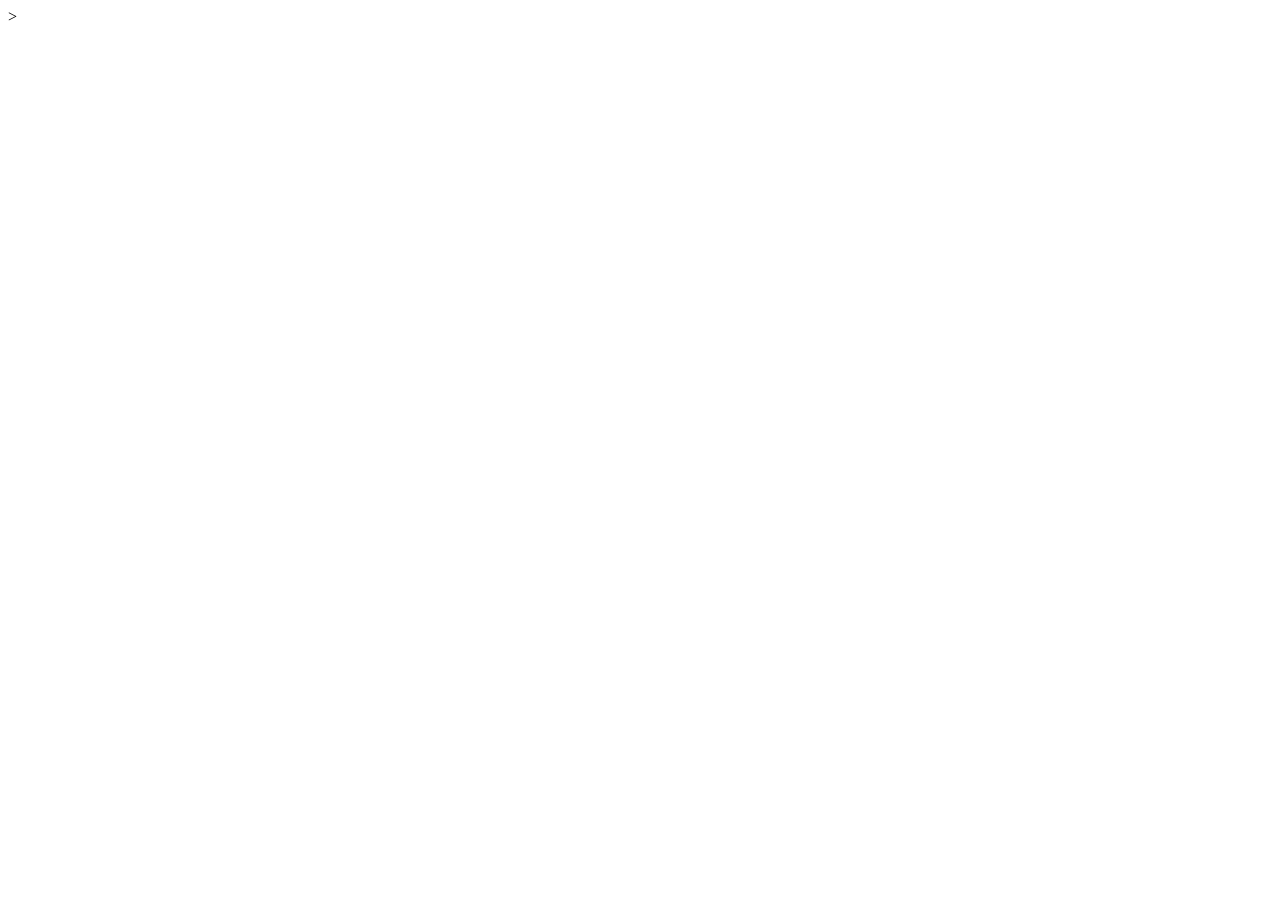
==== Leaflet-Level1/index.html @ f96f8643 "update" ====
<!DOCTYPE html>
<html lang="en">
<head>
  <meta charset="utf-8">
  <title>Geo JSON</title>

  <!-- Leaflet CSS -->
  <link rel="stylesheet" href="https://unpkg.com/leaflet@1.6.0/dist/leaflet.css"
    integrity="sha512-xwE/Az9zrjBIphAcBb3F6JVqxf46+CDLwfLMHloNu6KEQCAWi6HcDUbeOfBIptF7tcCzusKFjFw2yuvEpDL9wQ=="
    crossorigin="" />>

  <!--D3 cdn-->
  <script src="https://cdnjs.cloudflare.com/ajax/libs/d3/4.5.0/d3.min.js"></script>

  <!-- Our CSS -->
  <link rel="stylesheet" type="text/css" href="static/css/style.css">
</head>

<body>
  <!-- The div where we will inject our map -->
  <div id="map"></div>

  <!-- Leaflet JS -->
  <script src="https://unpkg.com/leaflet@1.6.0/dist/leaflet.js"
    integrity="sha512-gZwIG9x3wUXg2hdXF6+rVkLF/0Vi9U8D2Ntg4Ga5I5BZpVkVxlJWbSQtXPSiUTtC0TjtGOmxa1AJPuV0CPthew=="
    crossorigin=""></script>
  <!-- D3 JavaScript -->
  <script type="text/javascript" src="https://cdnjs.cloudflare.com/ajax/libs/d3/4.2.3/d3.min.js"></script>
  <!-- API key -->
  <script type="text/javascript" src="static/js/config.js"></script>
  <!-- Our JS -->
  <script type="text/javascript" src="static/js/logic.js"></script>
</body>
</html>
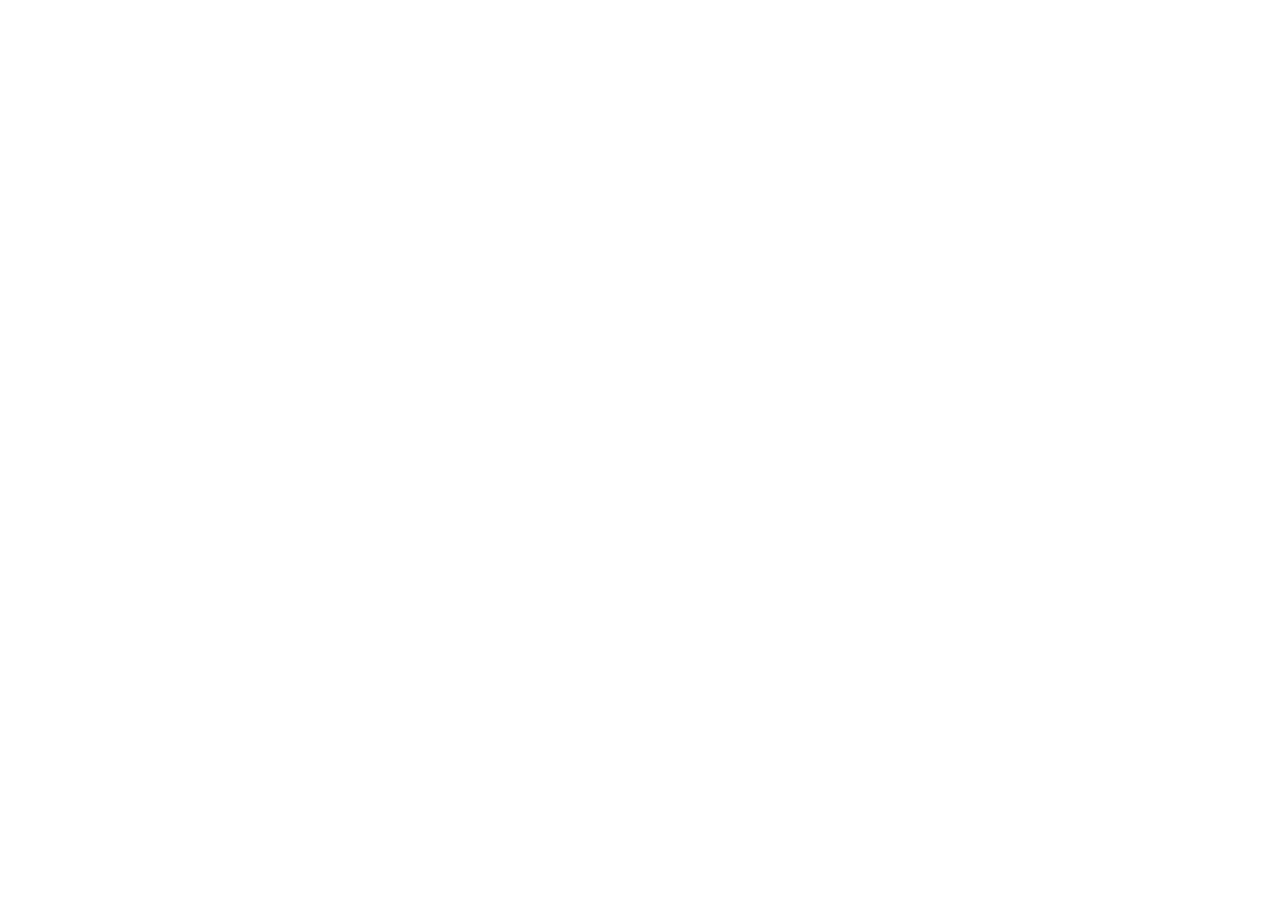
==== commit 1ce59d84: "update" ====
--- a/Leaflet-Level1/index.html
+++ b/Leaflet-Level1/index.html
@@ -1,34 +1,30 @@
+  
 <!DOCTYPE html>
 <html lang="en">
 <head>
-  <meta charset="utf-8">
-  <title>Geo JSON</title>
+  <meta charset="UTF-8">
+  <meta name="viewport" content="width=device-width, initial-scale=1.0">
+  <meta http-equiv="X-UA-Compatible" content="ie=edge">
+  <title>Leaflet Step-1</title>
 
   <!-- Leaflet CSS -->
-  <link rel="stylesheet" href="https://unpkg.com/leaflet@1.6.0/dist/leaflet.css"
-    integrity="sha512-xwE/Az9zrjBIphAcBb3F6JVqxf46+CDLwfLMHloNu6KEQCAWi6HcDUbeOfBIptF7tcCzusKFjFw2yuvEpDL9wQ=="
-    crossorigin="" />>
-
-  <!--D3 cdn-->
-  <script src="https://cdnjs.cloudflare.com/ajax/libs/d3/4.5.0/d3.min.js"></script>
+  <link rel="stylesheet" href="https://unpkg.com/leaflet@1.0.0-rc.3/dist/leaflet.css" />
 
   <!-- Our CSS -->
   <link rel="stylesheet" type="text/css" href="static/css/style.css">
 </head>
+<body>
 
-<body>
-  <!-- The div where we will inject our map -->
+  <!-- The div that holds our map -->
   <div id="map"></div>
 
-  <!-- Leaflet JS -->
-  <script src="https://unpkg.com/leaflet@1.6.0/dist/leaflet.js"
-    integrity="sha512-gZwIG9x3wUXg2hdXF6+rVkLF/0Vi9U8D2Ntg4Ga5I5BZpVkVxlJWbSQtXPSiUTtC0TjtGOmxa1AJPuV0CPthew=="
-    crossorigin=""></script>
+  <!-- Leaflet JavaScript -->
+  <script src="https://unpkg.com/leaflet@1.0.0-rc.3/dist/leaflet.js"></script>
   <!-- D3 JavaScript -->
   <script type="text/javascript" src="https://cdnjs.cloudflare.com/ajax/libs/d3/4.2.3/d3.min.js"></script>
-  <!-- API key -->
-  <script type="text/javascript" src="static/js/config.js"></script>
-  <!-- Our JS -->
+  <!--API key-->
+  <script type ="text/javascript" src="static/js/config.js"></script>
+  <!-- Our JavaScript -->
   <script type="text/javascript" src="static/js/logic.js"></script>
 </body>
 </html>
--- a/Leaflet-Level1/static/css/style.css
+++ b/Leaflet-Level1/static/css/style.css
@@ -0,0 +1,25 @@
+body {
+  padding: 0;
+  margin: 0;
+}
+
+#map,
+body,
+html {
+  height: 100%;
+}
+
+/* style the legend */
+.legend {
+  line-height: 18px;
+  color: #555;
+  background: white;
+  padding: 8px
+}
+.legend i {
+  width: 18px;
+  height: 18px;
+  float: left;
+  margin-right: 8px;
+  opacity: 0.7;
+}
